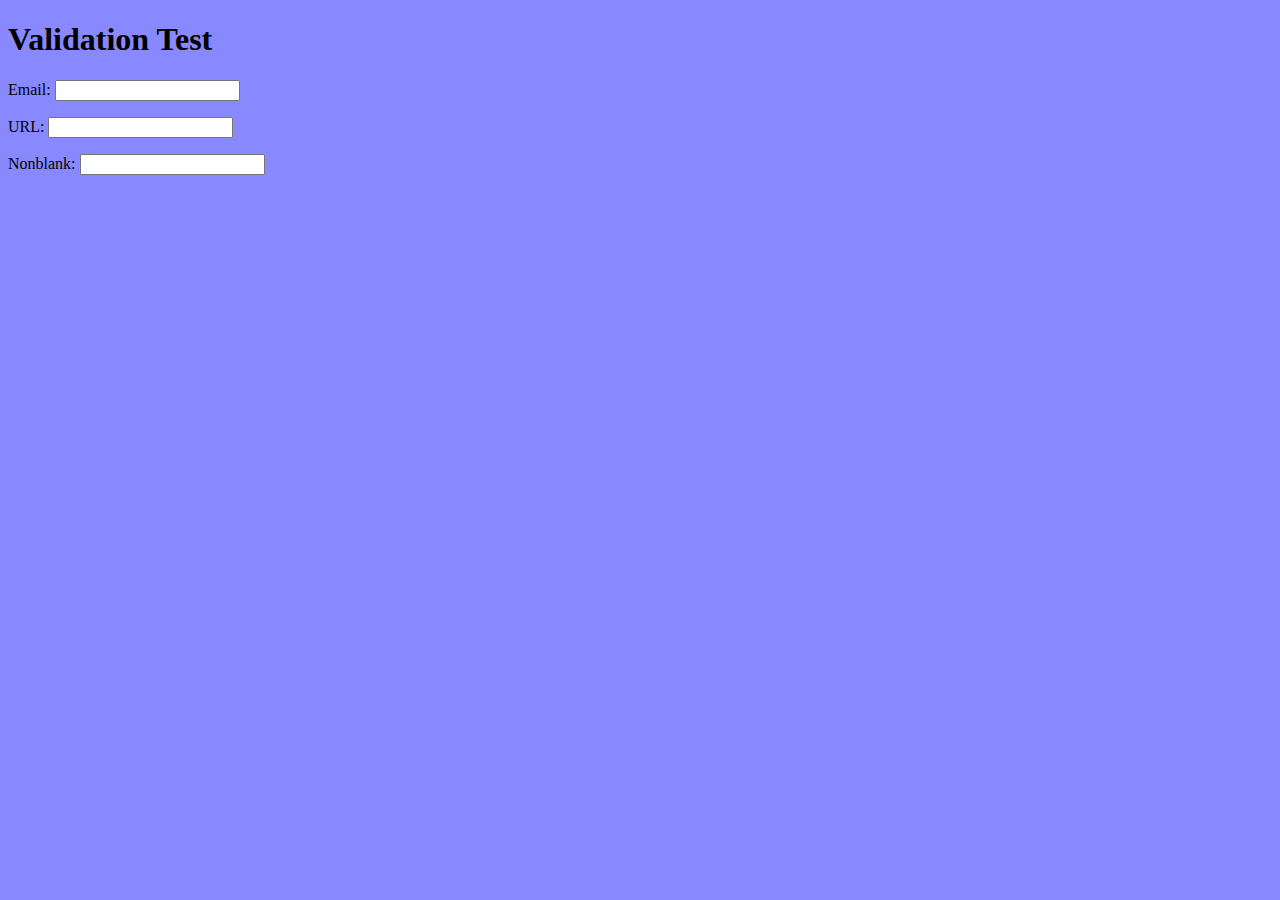
==== validator_test.html @ 87c0e3a8 "Initial commit." ====
<!DOCTYPE HTML>
<html>
<head>
	<meta http-equiv="Content-Type" content="text/html; charset=utf-8" />
	<title>Valid test</title>
	<script language="JavaScript" src="scripts/validator.js"></script>
	<style>
	body{background-color:#88f;}
	</style>
</head>
<body>
	<form name="sampleForm">
		<h1>Validation Test</h1>
		<p>
			Email: <input id="email" class="validate" validType="email" /><span id="email-error"></span>
		</p>
		<p>
			URL: <input id="url" class="validate" validType="url" /><span id="url-error"></span>
		</p>
		<p>
			Nonblank: <input id="nonblank" class="validate" validType="nonblank" /><span id="nonblank-error"></span>
		</p>
	</form>
</body>
</html>
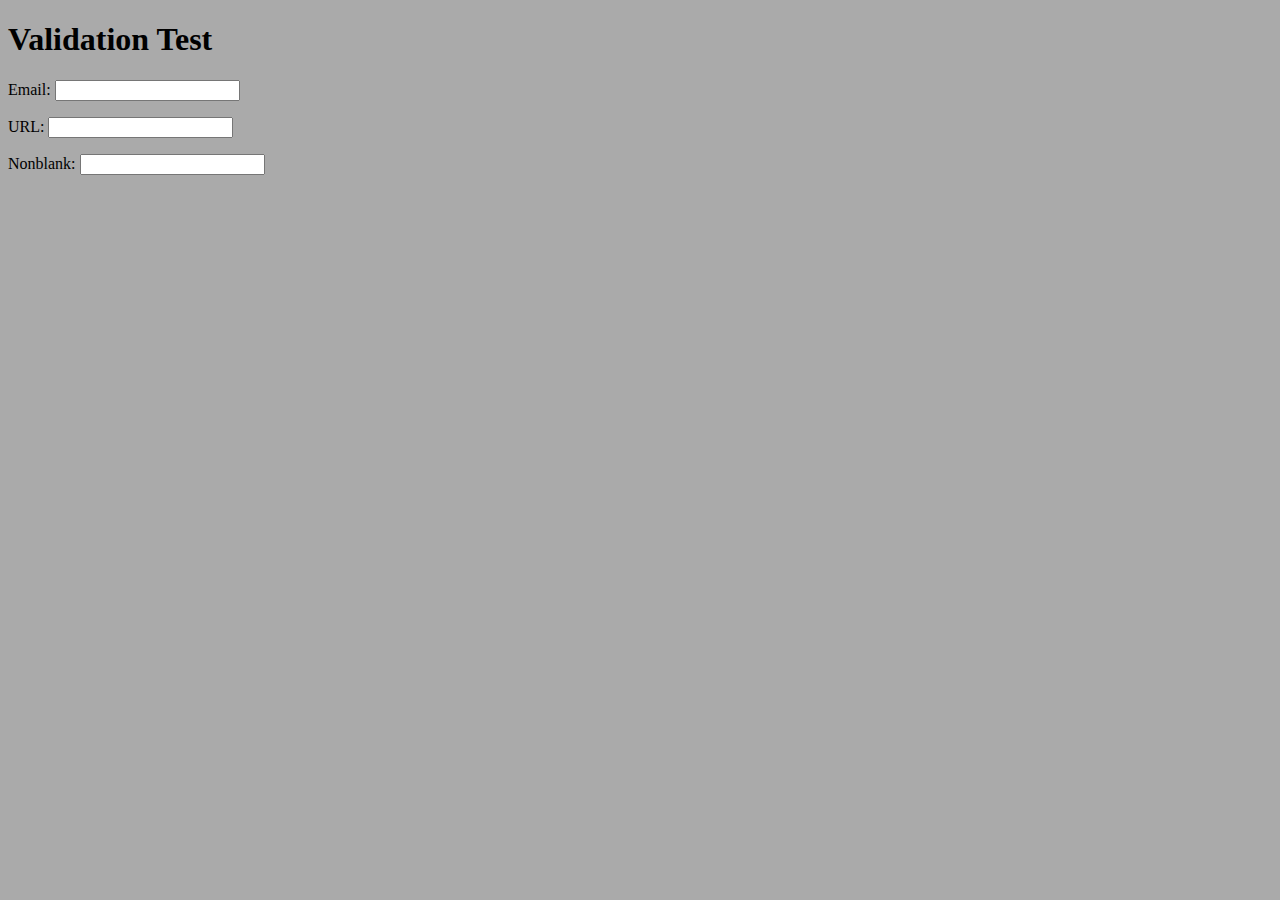
==== commit ef317cdd: "Change background color of validation test" ====
--- a/validator_test.html
+++ b/validator_test.html
@@ -5,7 +5,7 @@
 	<title>Valid test</title>
 	<script language="JavaScript" src="scripts/validator.js"></script>
 	<style>
-	body{background-color:#88f;}
+	body{background-color:#aaa;}
 	</style>
 </head>
 <body>
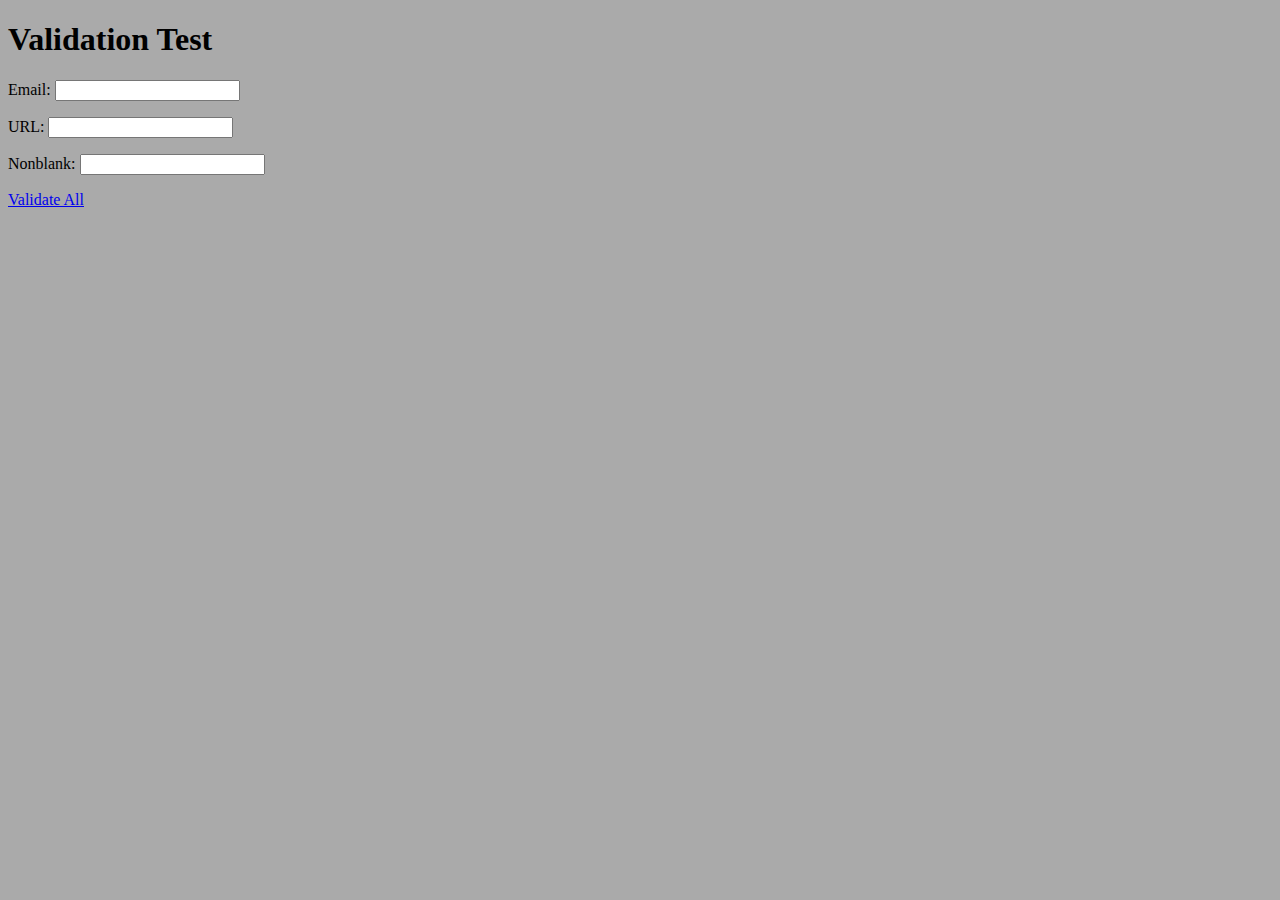
==== commit cac0950d: "Validator: Clean up code, add check all to the validator test" ====
--- a/validator_test.html
+++ b/validator_test.html
@@ -21,5 +21,6 @@
 			Nonblank: <input id="nonblank" class="validate" validType="nonblank" /><span id="nonblank-error"></span>
 		</p>
 	</form>
+	<a href="javascript:checkAll()">Validate All</a>
 </body>
 </html>
